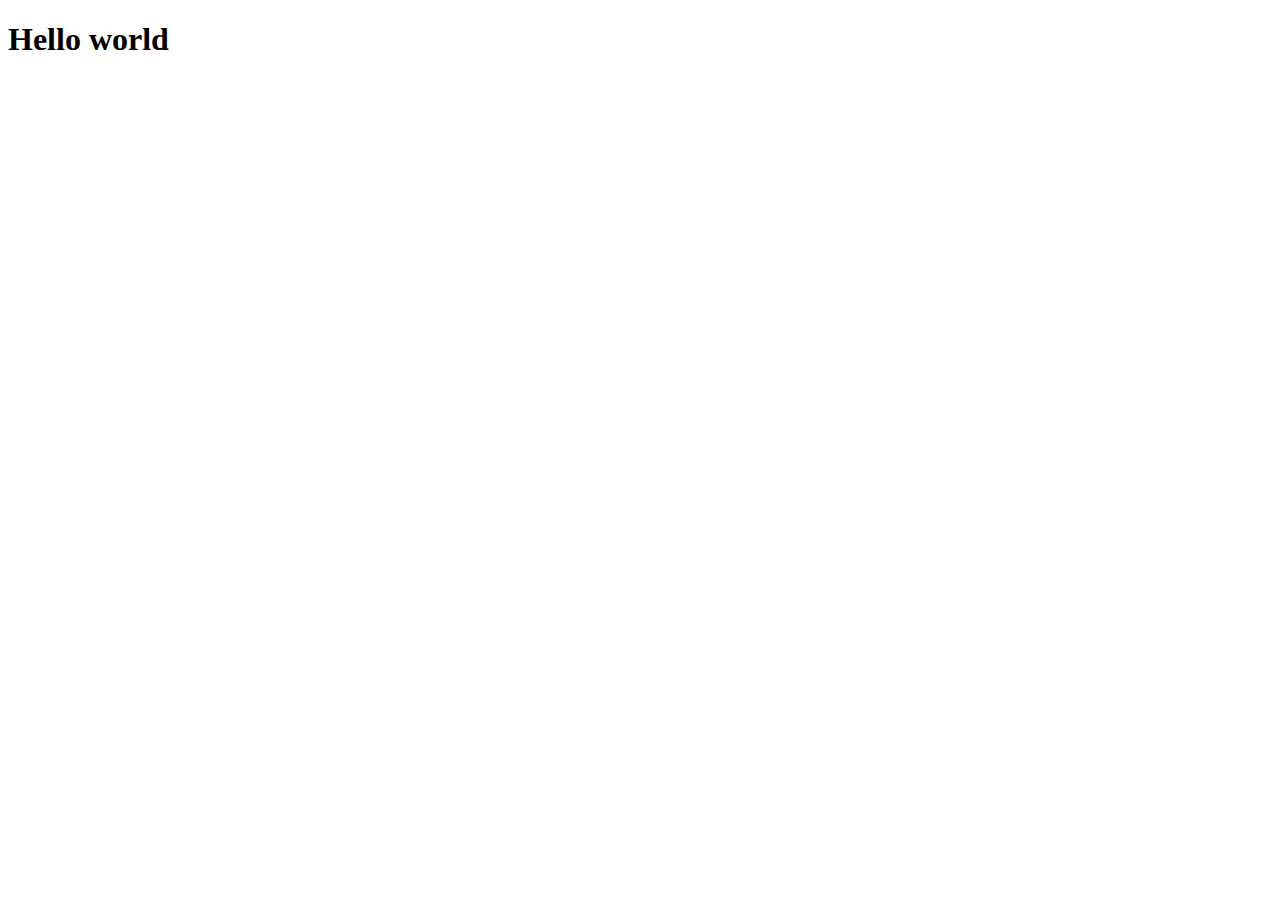
==== index.html @ 9e743c07 "first commit" ====
<!DOCTYPE html>
<html lang="en">
<head>
    <meta charset="UTF-8">
    <meta name="viewport" content="width=device-width, initial-scale=1.0">
    <title>Document</title>
</head>
<body>
    <h1> Hello world</h1>
    
</body>
</html>
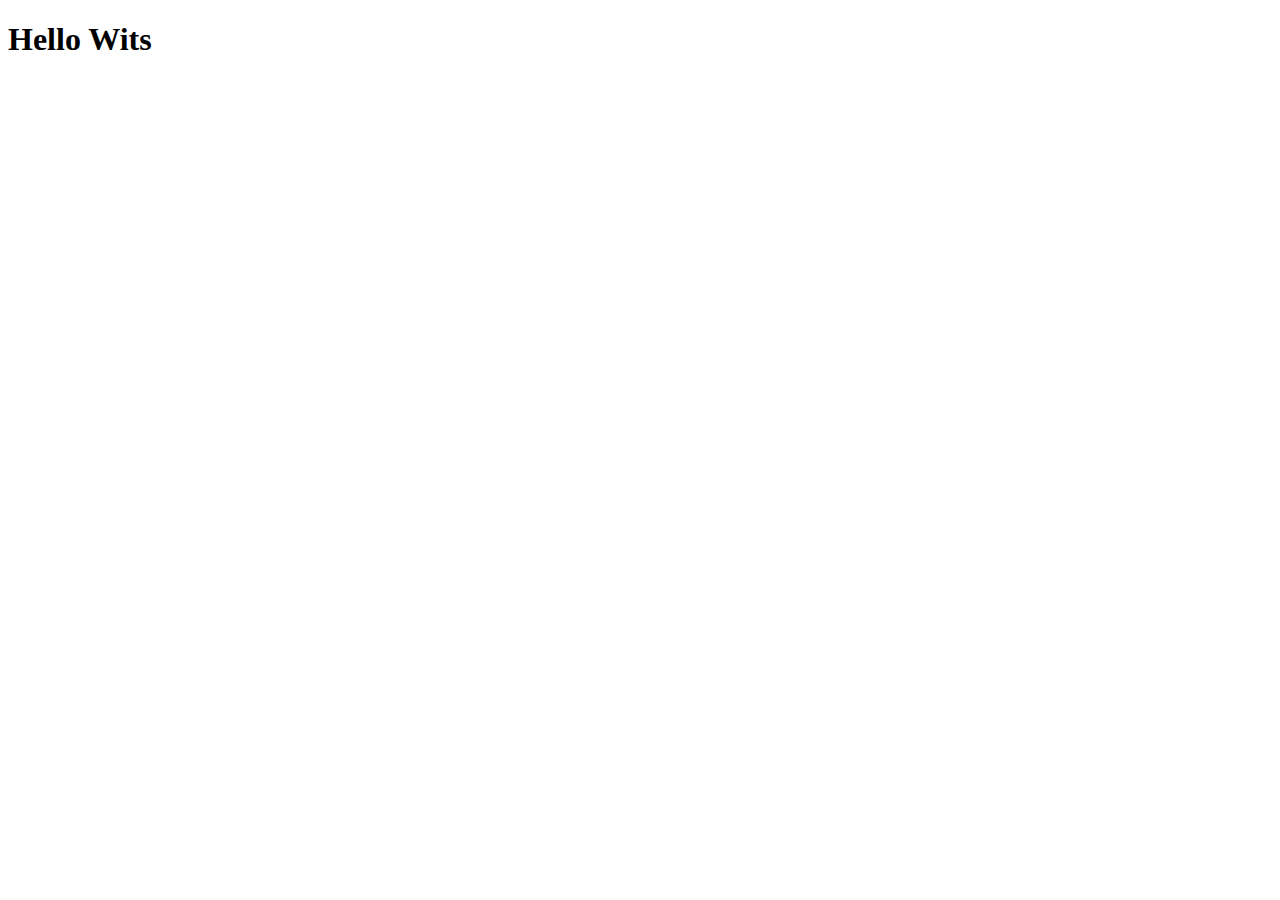
==== commit 0961fab3: "Update index.html" ====
--- a/index.html
+++ b/index.html
@@ -6,7 +6,7 @@
     <title>Document</title>
 </head>
 <body>
-    <h1> Hello world</h1>
+    <h1> Hello Wits</h1>
     
 </body>
-</html>+</html>
